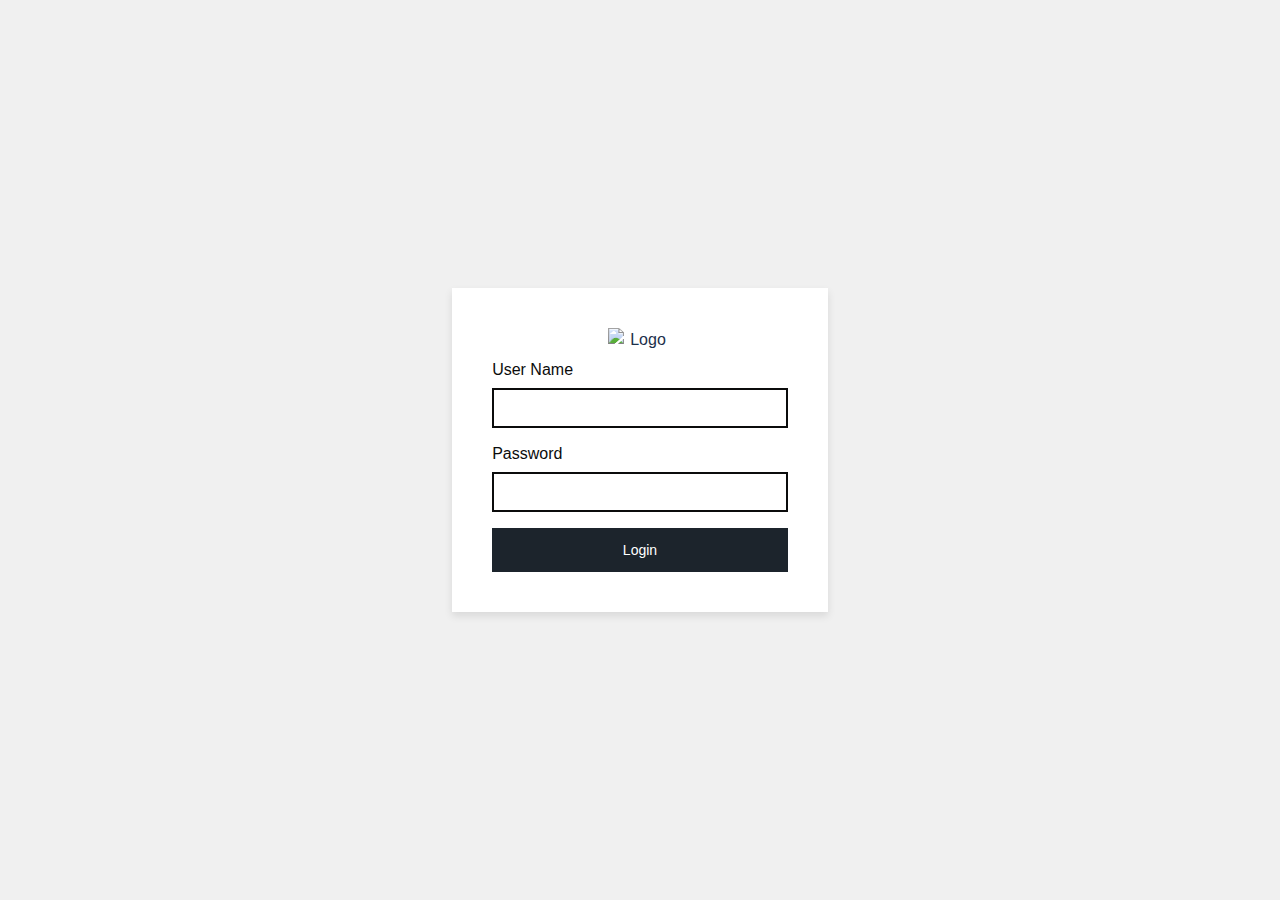
==== index.html @ 71c1a9b1 "Add files via upload" ====
<!DOCTYPE html>
<html lang="en">
<head>
    <meta charset="UTF-8">
    <meta name="viewport" content="width=device-width, initial-scale=1.0">
    <title>Login</title>
    <link rel="stylesheet" href="login.css">
</head>
<body>
    <div class="container">


        <img src="https://i.imgur.com/VCVcNoz.png" alt="Logo">
        <form action="#">
           <label for="filtro">User Name</label>
            <input type="text" id="username" class="form-control" >
           <label for="filtro">Password</label>
            <input type="password" id="password" class="form-control">
            <button type="submit" class="button-primary">Login</button>
        </form>
    </div>
  <script src="login.js"></script>
</body>
</html>
---- login.css ----
body {
  font-family: "GDS Transport", arial, sans-serif;
         font-size: 16px;
         line-height: 24px;
         color: #1c304b;
    margin: 0;
    padding: 0;
    min-height: 100vh; /* Cambié height a min-height para que la página se extienda si el contenido es más largo */
    display: flex;
    justify-content: center;
    align-items: center;
    background-color: #f0f0f0;
 background-image: url('https://images.unsplash.com/photo-1558591710-4b4a1ae0f04d?q=80&w=3687&auto=format&fit=crop&ixlib=rb-4.0.3&ixid=M3wxMjA3fDB8MHxwaG90by1wYWdlfHx8fGVufDB8fHx8fA%3D%3D');
    background-size: cover; /* Para cubrir todo el contenedor */
    background-position: center; /* Centrar la imagen */
}

.container {
    text-align: center;
    background-color: white;
    padding: 40px;
    border-radius: 0px;
    box-shadow: 0 4px 8px rgba(0, 0, 0, 0.1);
    max-width: 400px;
    margin: 0 auto;
}

.container img {
    max-width: 64px;
    margin-bottom: 32px;
    display: block;
    margin: auto;
padding-bottom:8px;
}

input {
    width: calc(100% - 24px); /* Reduje el ancho del input para evitar el desbordamiento */
    padding: 10px;
    margin-bottom: 16px;
    border-radius: 0px;
  font-family: GDS Transport,arial,sans-serif;
    -webkit-font-smoothing: antialiased;
    -moz-osx-font-smoothing: grayscale;
    font-weight: 400;
    font-size: 1rem;
    line-height: 1.25;
    box-sizing: border-box;
    width: 100%;
    height: 2.5rem;
    margin-top: 0;
    padding: 5px;
    border: 2px solid #0b0c0c;
    border-radius: 0;
    -webkit-appearance: none;
    appearance: none;
}

input:focus {
  outline: 0; /* Quita el contorno */
  outline-offset: 0;
  box-shadow: 0 0 0 0.25rem rgba(0, 123, 255, 0.5);
}



.button-primary {
width:100%;
  font-size: 14px !important;
  line-height: 24px;
  display: inline-block;
  padding: 8px 16px;
  border: 2px solid #1c242c;
  border-radius: 0;
  background-color: #1c242c;
  color: white;
  cursor: pointer;
  position: relative;
}

.button-primary:hover {
  background-color: #006e74;
  color: white;
  border: 2px solid transparent;
}

.button-primary:active,
.button-primary:focus {
  box-shadow: 0 0 0 0.25rem rgba(0, 123, 255, 0.5) !important;
}


label{
  ont-family: GDS Transport,arial,sans-serif;
    -webkit-font-smoothing: antialiased;
    -moz-osx-font-smoothing: grayscale;
    line-height: 1.25;
    color: #0b0c0c;
    display: block !important;
    margin-bottom: 8px;
  text-align:left;
}
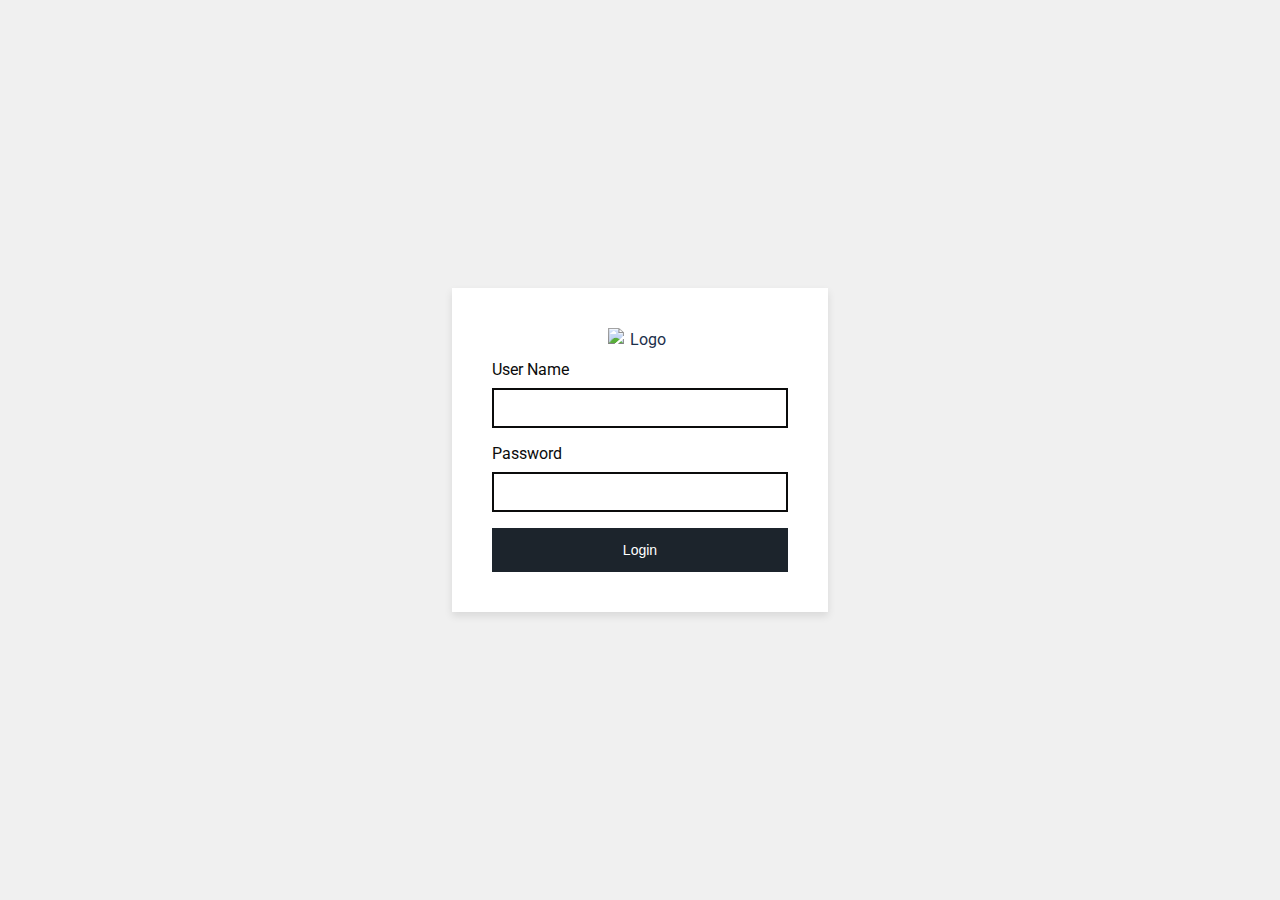
==== commit 17e405b8: "Update index.html" ====
--- a/index.html
+++ b/index.html
@@ -4,6 +4,9 @@
     <meta charset="UTF-8">
     <meta name="viewport" content="width=device-width, initial-scale=1.0">
     <title>Login</title>
+<link rel="preconnect" href="https://fonts.googleapis.com">
+<link rel="preconnect" href="https://fonts.gstatic.com" crossorigin>
+<link href="https://fonts.googleapis.com/css2?family=Roboto&display=swap" rel="stylesheet">
     <link rel="stylesheet" href="login.css">
 </head>
 <body>
@@ -11,7 +14,7 @@
 
 
         <img src="https://i.imgur.com/VCVcNoz.png" alt="Logo">
-        <form action="#">
+        <form action="/aar-tool/public/html/reports.html">
            <label for="filtro">User Name</label>
             <input type="text" id="username" class="form-control" >
            <label for="filtro">Password</label>
--- a/login.css
+++ b/login.css
@@ -1,5 +1,5 @@
 body {
-  font-family: "GDS Transport", arial, sans-serif;
+  font-family: 'Roboto', sans-serif;
          font-size: 16px;
          line-height: 24px;
          color: #1c304b;
@@ -98,4 +98,4 @@
     display: block !important;
     margin-bottom: 8px;
   text-align:left;
-}+}
